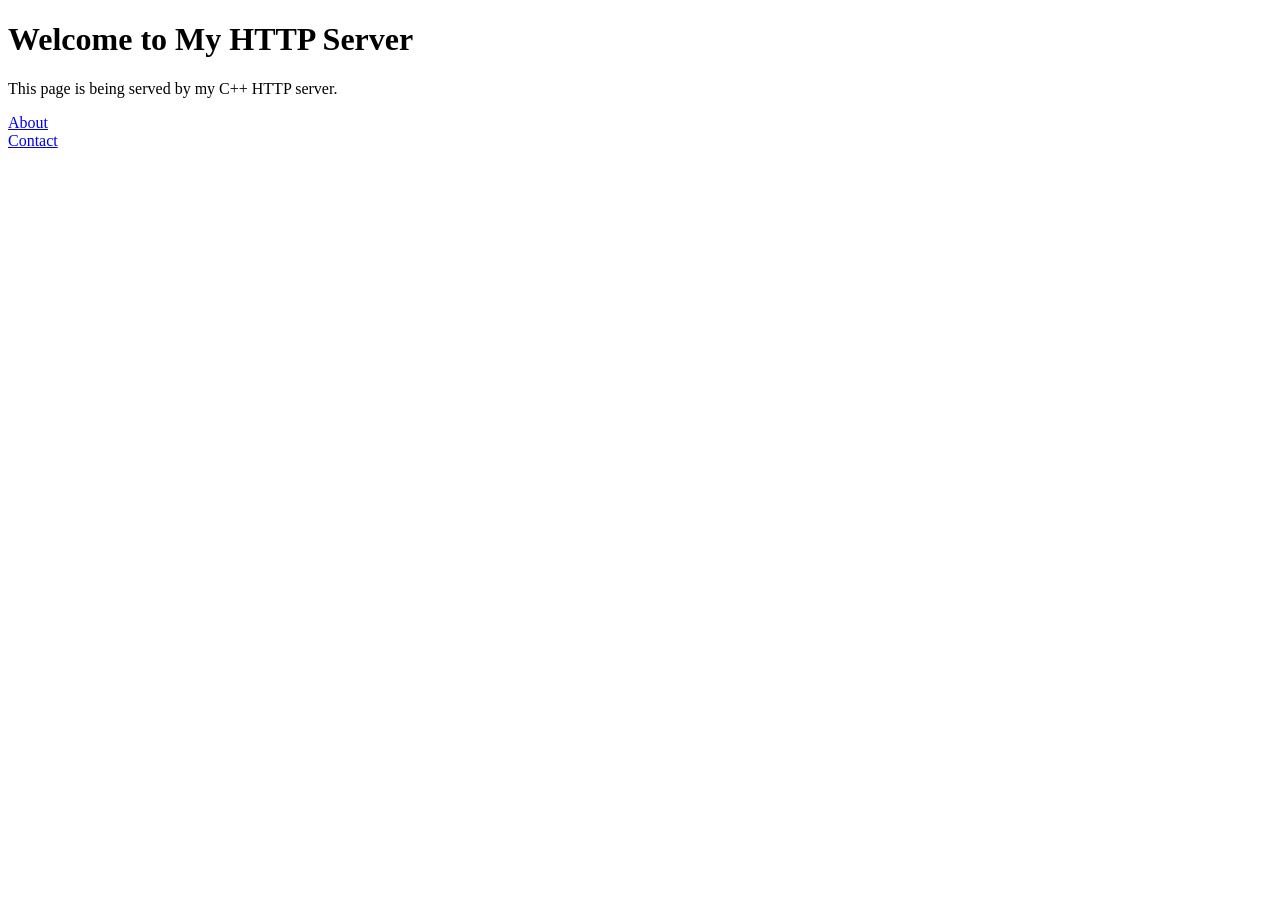
==== public/index.html @ 0b42e9fc "feat: html page added" ====
<!DOCTYPE html>
<html>
<head>
    <title>My HTTP Server</title>
</head>
<body>

    <h1>Welcome to My HTTP Server</h1>

    <p>This page is being served by my C++ HTTP server.</p>

    <a href="/about.html">About</a>
    <br>
    <a href="/contact.html">Contact</a>

</body>
</html>
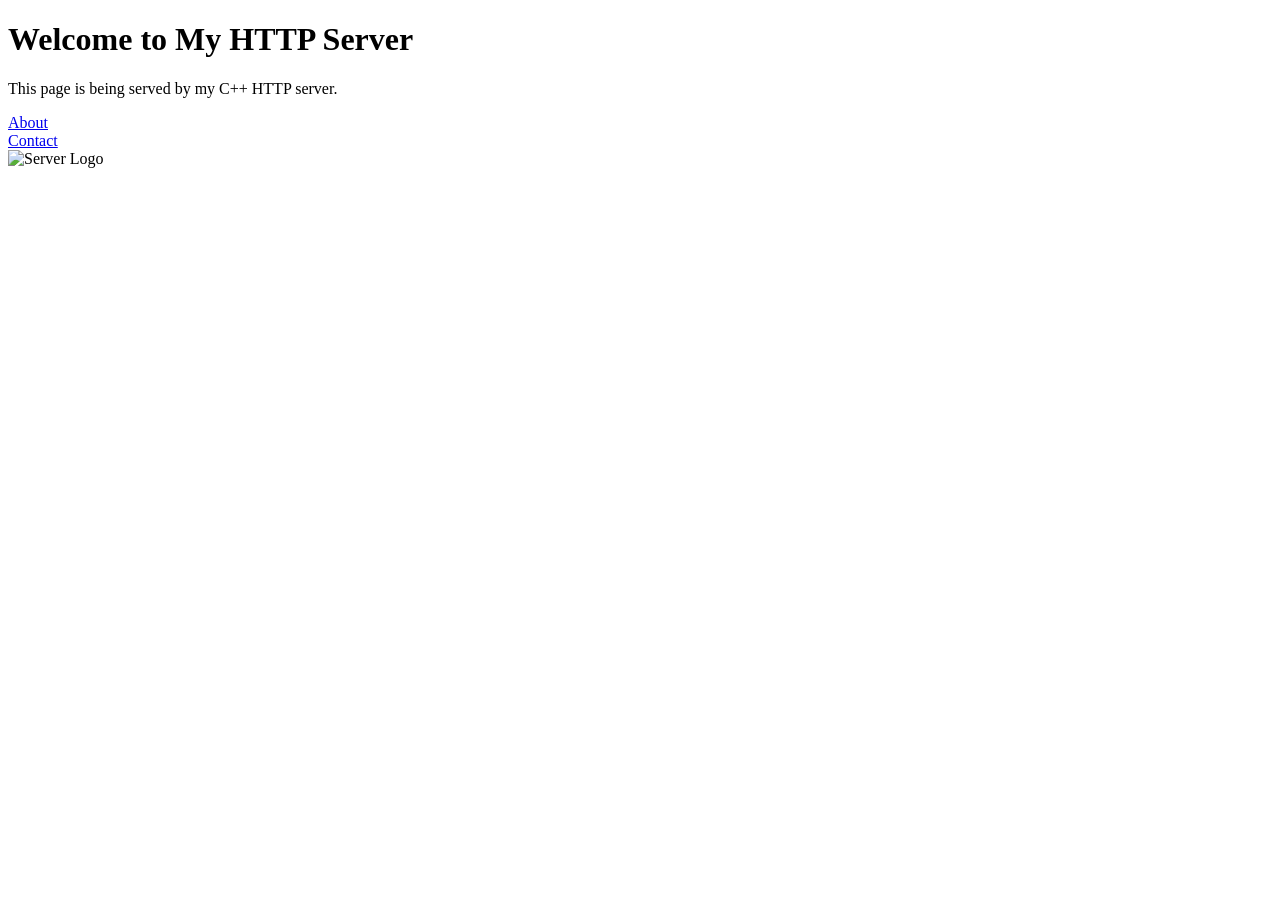
==== commit 78c098f4: "feat: css and js integrated" ====
--- a/public/index.html
+++ b/public/index.html
@@ -2,7 +2,9 @@
 <html>
 <head>
     <title>My HTTP Server</title>
+    <link rel="stylesheet" href="/style.css">
 </head>
+
 <body>
 
     <h1>Welcome to My HTTP Server</h1>
@@ -12,6 +14,11 @@
     <a href="/about.html">About</a>
     <br>
     <a href="/contact.html">Contact</a>
+    <br>
+    
 
+    <img src="/images/logo.png" alt="Server Logo">
+
+    <script src="/script.js"></script>
 </body>
 </html>
